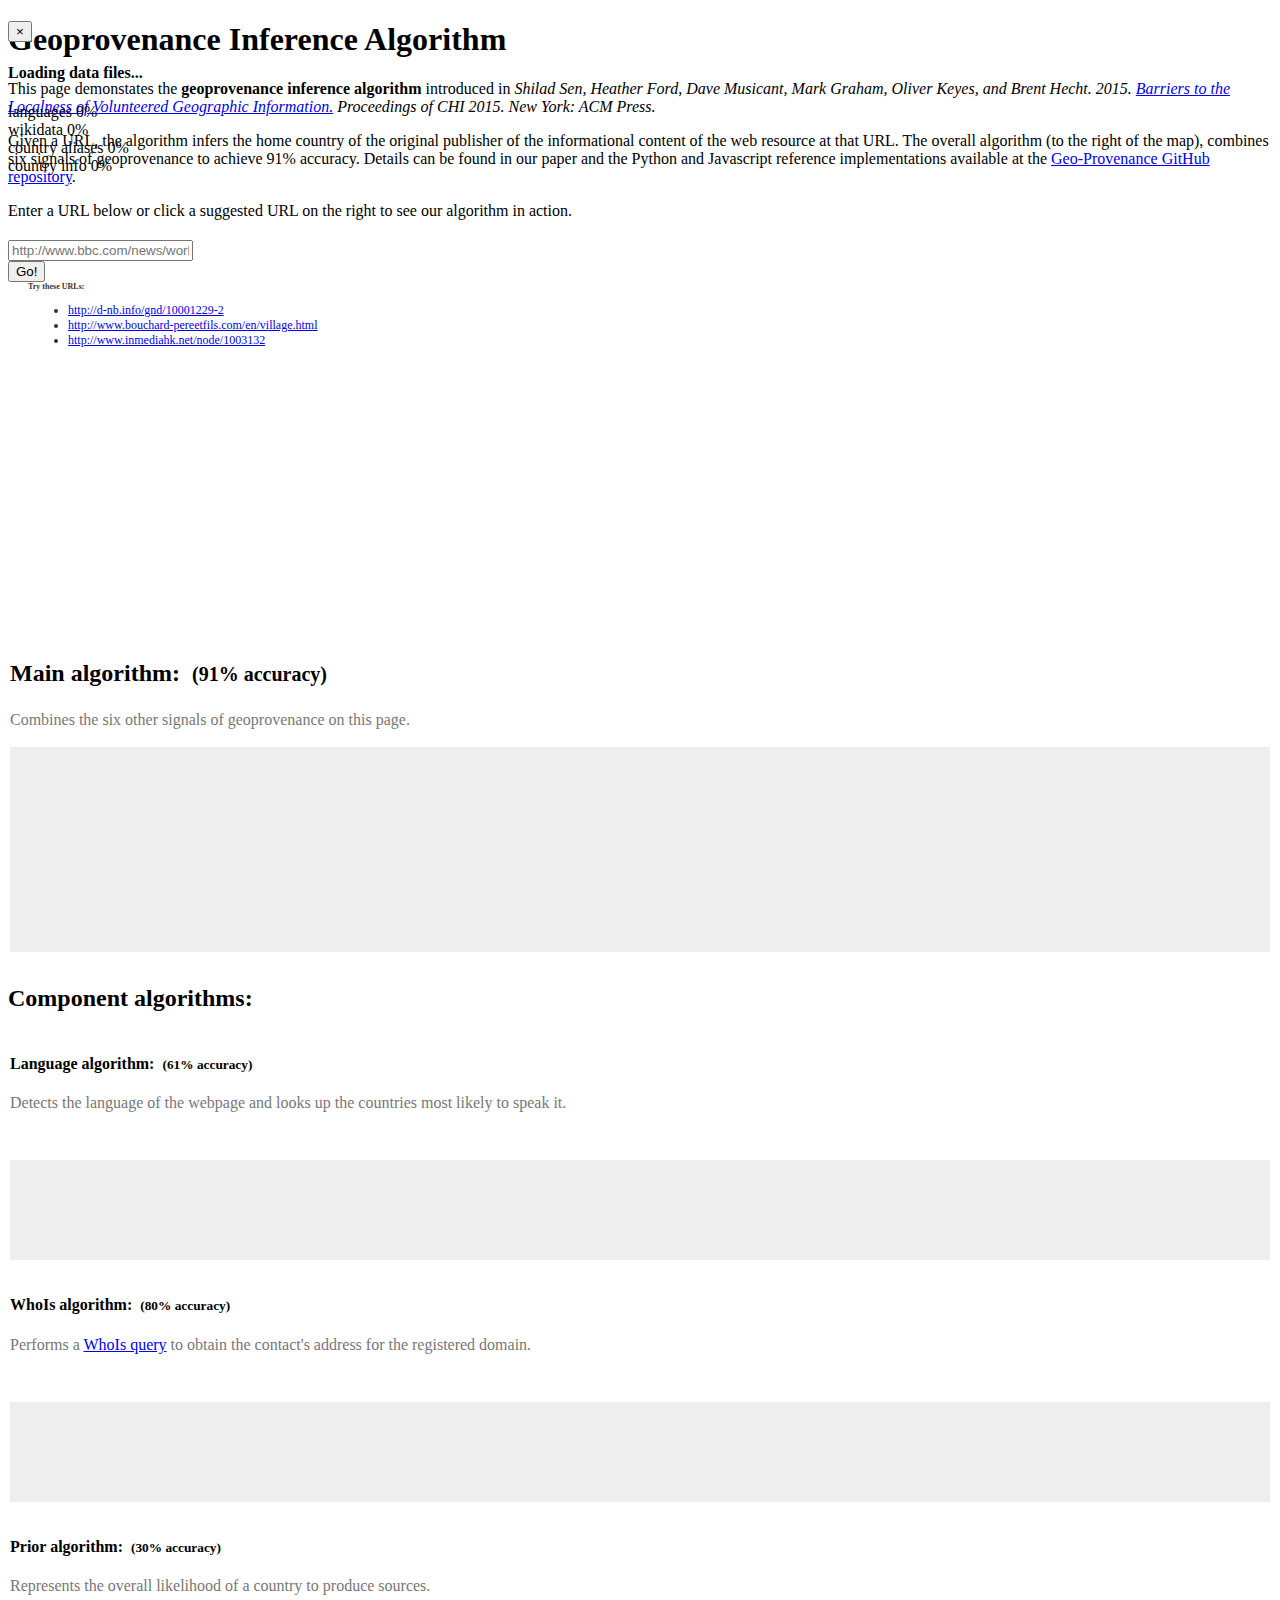
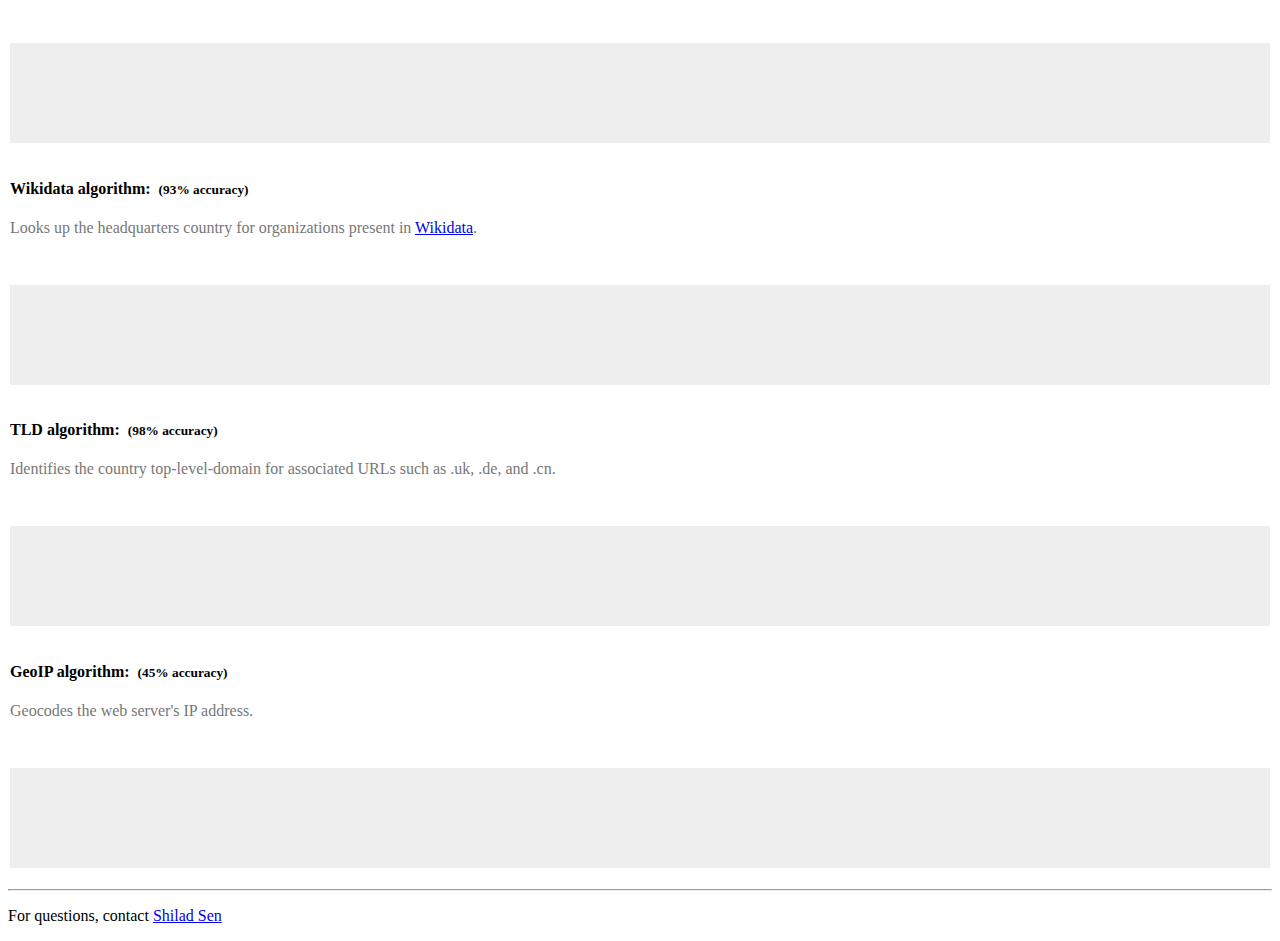
==== demo/index.html @ 2995d799 "Preparing web demo." ====
<!doctype html>
<!--[if lt IE 7]>      <html class="no-js lt-ie9 lt-ie8 lt-ie7" lang=""> <![endif]-->
<!--[if IE 7]>         <html class="no-js lt-ie9 lt-ie8" lang=""> <![endif]-->
<!--[if IE 8]>         <html class="no-js lt-ie9" lang=""> <![endif]-->
<!--[if gt IE 8]><!--> <html class="no-js" lang=""> <!--<![endif]-->
    <head>
        <meta charset="utf-8">
        <meta http-equiv="X-UA-Compatible" content="IE=edge,chrome=1">
        <title></title>
        <meta name="description" content="">
        <meta name="viewport" content="width=device-width, initial-scale=1">
        <link rel="apple-touch-icon" href="apple-touch-icon.png">

        <link rel="stylesheet" href="css/bootstrap.min.css">
        <style>
        </style>
        <link rel="stylesheet" href="css/bootstrap-theme.min.css">
        <link rel="stylesheet" href="js/vendor/jquery-jvectormap-2.0.2.css">
        <link rel="stylesheet" href="css/main.css">

        <script src="js/vendor/modernizr-2.8.3-respond-1.4.2.min.js"></script>
    </head>
    <body>
        <!--[if lt IE 8]>
            <p class="browserupgrade">You are using an <strong>outdated</strong> browser. Please <a href="http://browsehappy.com/">upgrade your browser</a> to improve your experience.</p>
        <![endif]-->


        <div class="loading-dialog" class="modal fade">
            <div class="modal-dialog">
                <div class="modal-content">
                    <div class="modal-header">
                        <button type="button" class="close" data-dismiss="modal" aria-label="Close"><span aria-hidden="true">&times;</span></button>
                        <h4 class="modal-title">Loading data files...</h4>
                    </div>
                    <div class="modal-body">
                        <div class="progress">
                            <div caption="languages" class="progress-bar" role="progressbar" aria-valuenow="0" aria-valuemin="0" aria-valuemax="100" style="min-width: 10em;">
                                languages 0%
                            </div>
                        </div>
                        <div class="progress">
                            <div caption="wikidata" class="progress-bar" role="progressbar" aria-valuenow="0" aria-valuemin="0" aria-valuemax="100" style="min-width: 10em;">
                                wikidata 0%
                            </div>
                        </div>
                        <div class="progress">
                            <div caption="country aliases" class="progress-bar" role="progressbar" aria-valuenow="0" aria-valuemin="0" aria-valuemax="100" style="min-width: 10em;">
                                country aliases 0%
                            </div>
                        </div>
                        <div class="progress">
                            <div caption="country info" class="progress-bar" role="progressbar" aria-valuenow="0" aria-valuemin="0" aria-valuemax="100" style="min-width: 10em;">
                                country info 0%
                            </div>
                        </div>
                    </div>
                </div><!-- /.modal-content -->
            </div><!-- /.modal-dialog -->
        </div><!-- /.modal -->


    <!-- Main jumbotron for a primary marketing message or call to action -->
      <div class="container">

          <div class="row">
              <h1 class="col-md-12">Geoprovenance Inference Algorithm</h1>
            <p class="col-md-12">
                This page demonstates the <b>geoprovenance inference algorithm</b> introduced in
                <em>Shilad Sen, Heather Ford, Dave Musicant, Mark Graham, Oliver Keyes, and Brent Hecht. 2015. <a href="http://www-users.cs.umn.edu/~bhecht/publications/localnessgeography_CHI2015.pdf">Barriers to the Localness of Volunteered Geographic Information.</a> Proceedings of CHI 2015. New York: ACM Press.</em>
            </p>
            <p class="col-md-12">
                Given a URL, the algorithm infers the home country of the original publisher of the informational content of the web resource at that URL.
                The overall algorithm (to the right of the map), combines six signals of geoprovenance to achieve 91% accuracy.
                Details can be found in our paper and the Python and Javascript reference
                implementations available at the <a href="https://github.com/shilad/geo-provenance/">Geo-Provenance GitHub repository</a>.
            </p>
            <div class="col-md-7">
                <p>
                    Enter a URL below or click a suggested URL on the right to see our algorithm in action.
                </p>

                <div class="queryform">
                    <div class="input-group">
                        <form>
                        <input type="text" class="form-control" placeholder="http://www.bbc.com/news/world-latin-america-32261550">
                        </form>
                        <span class="input-group-btn">
                            <button class="btn btn-default" type="button">Go!</button>
                        </span>
                    </div><!-- /input-group -->
                </div>
            </div>
            <div class="col-md-5 try">
                <h6>Try these URLs:</h6>
                <ul class="try">
                    <li><a href="#" class="example">http://d-nb.info/gnd/10001229-2</a></li>
                    <li><a href="#" class="example">http://www.bouchard-pereetfils.com/en/village.html</a></li>
                    <li><a href="#" class="example">http://www.inmediahk.net/node/1003132</a></li>
                </ul>
            </div>
        </div>

      <div class="row mainrow">
          <div class="map-container col-md-6">
          </div>

          <div class="col-md-6 alg alg-final">
              <h2>Main algorithm:&nbsp;&nbsp;<small class="text-right">(91% accuracy)</small></h2>
              <p>Combines the six other signals of geoprovenance on this page.</p>
          <pre class="output">
              </pre>
          </div>

      </div>
      </div>

    <div class="container">
      <!-- Example row of columns -->
        <div class="row">
            <h2 class="col-md-12">Component algorithms:</h2>
            <div class="row">
                <div class="col-md-4 alg alg-lang">
                    <h4>Language algorithm:&nbsp;&nbsp;<small class="text-right">(61% accuracy)</small></h4>
                    <p>Detects the language of the webpage and looks up the countries most likely to speak it.</p>
                    <pre class="output"></pre>
                </div>
                <div class="col-md-4 alg alg-whois">
                    <h4>WhoIs algorithm:&nbsp;&nbsp;<small class="text-right">(80% accuracy)</small></h4>
                    <p>Performs a <a href="https://en.wikipedia.org/wiki/Whois">WhoIs query</a> to obtain the contact's address for the registered domain.</p>
                    <pre class="output"></pre>
                </div>
                <div class="col-md-4 alg alg-prior">
                    <h4>Prior algorithm:&nbsp;&nbsp;<small class="text-right">(30% accuracy)</small></h4>
                    <p>Represents the overall likelihood of a country to produce sources.</p>
                    <pre class="output"></pre>
                </div>
            </div>
            <div class="col-md-4 alg alg-wikidata">
                <h4>Wikidata algorithm:&nbsp;&nbsp;<small class="text-right">(93% accuracy)</small></h4>
                <p>Looks up the headquarters country for organizations present in <a href="https://www.wikidata.org/wiki/Q1141571">Wikidata</a>.</p>
                <pre class="output"></pre>
            </div>
            <div class="col-md-4 alg alg-tld">
                <h4>TLD algorithm:&nbsp;&nbsp;<small class="text-right">(98% accuracy)</small></h4>
                <p>Identifies the country top-level-domain for associated URLs such as .uk, .de, and .cn.</p>
                <pre class="output"></pre>
            </div>
            <div class="col-md-4 alg alg-ip">
                <h4>GeoIP algorithm:&nbsp;&nbsp;<small class="text-right">(45% accuracy)</small></h4>
                <p>Geocodes the web server's IP address.</p>
                <pre class="output"></pre>
            </div>

        </div>

      <hr>

      <footer>
        <p>For questions, contact <a href="http://shilad.com">Shilad Sen</a></p>
      </footer>
    </div> <!-- /container -->        <script src="//ajax.googleapis.com/ajax/libs/jquery/2.1.3/jquery.min.js"></script>
        <script>window.jQuery || document.write('<script src="js/vendor/jquery-2.1.3.min.js"><\/script>')</script>

        <script src="js/vendor/bootstrap.min.js"></script>
        <script src="js/vendor/jquery-jvectormap-2.0.2.min.js"></script>
        <script src="js/vendor/jquery-jvectormap-world-mill-en.js"></script>
        <script src="js/vendor/jquery.scrollTo.min.js"></script>
        <script src="js/vendor/jquery.color-2.1.2.min.js"></script>

        <script src="js/main.js"></script>

        <script src="../js/regdomain.js"></script>
        <script src="../js/alias_data.js"></script>
        <script src="../js/country_data.js"></script>
        <script src="../js/lang_data.js"></script>
        <script src="../js/wikidata_data.js"></script>
        <script src="../js/gpinfer.js"></script>
        <script src="../js/_languageData.js"></script>
        <script src="../js/guessLanguage.js"></script>

        <script>
            var algDists = {};
            var onResults = function(results) {
                var name = results[0];
                var dist = results[1];
                var newText = '';
                if (dist.length) {
                    dist = dist[1];
                }

                algDists[name] = dist;

                if (!dist || Object.keys(dist).length == 0) {
                    newText = '<span class=error>No results found</span>\n';
                } else {
                    var countries = Object.keys(dist).sort(function(a,b){return dist[b]-dist[a];})
                    newText += '<span class=results>most likely countries:</span>\n';
                    for (var i = 0; i < countries.length && i < 5; i++) {
                        var c = countries[i];
                        var p = dist[c];
                        newText += ('<span class=results>' + c + ': ' + p + '</span>\n');
                    }
                }

                var pre = $(".alg-" + name + " pre");
                pre.html(pre.html() + newText);
                pre.scrollTo('100%');

                showMap(name);
            };

            var showMap = function(name) {
                $('div.alg').each(function (i, div) {
                    div = $(div);
                    var color = $.Color(div.css('border-color'));
                    var newColor = color.alpha(div.hasClass('alg-' + name) ? 1.0 : 0.0);
                    if (color != newColor) {
                        div.animate({'border-color' : newColor.toRgbaString()}, 200);
                    }
                });

                var color = $.Color($('div.alg-' + name).css('border-color'));

                var dist = algDists[name] || {};
                var values = {};
                for (var c in dist) {
                    if (c == 'uk') c = 'gb';
                    values[c.toUpperCase()] = dist[c];
                }
                var config = {
                    map: 'world_mill_en',
                    series: {
                        regions: [{
                            min: 0.0,
                            max: 1.0,
                            values: values,
                            scale: ['#FFFFFF', color.toHexString()],
                            normalizeFunction: 'polynomial'
                        }]
                    }
                };
                $('.map-container').empty().vectorMap(config);
            };

            var onError = function(results) {
                var name = results[0];
                var result = results[1];
                var pre = $(".alg-" + name + " pre");
                pre.html(pre.html() + '<span class=error>' + result + '</span>\n');
                pre.scrollTo('100%');
            };

            var onMessage = function(results) {
                var name = results[0];
                var result = results[1];
                var pre = $(".alg-" + name + " pre");
                pre.html(pre.html() + result + '\n');
                pre.scrollTo('100%');
            };

            $().ready(function () {
                $('.map-container').vectorMap({map: 'world_mill_en'});
                $(".loading-dialog").modal({'show' : 'true', 'backdrop' : 'static' });
                GP.init(
                        '../js',
                        function (caption, percent) {
                            var bar = $(".progress-bar[caption='" + caption + "']");
                            bar.width(percent + '%');
                            bar.text(caption + ': ' + (percent|0) + '%');
                        },
                        function () {
                            $(".loading-dialog").modal('hide');
                            pageInit();
                        }
                );
            });

            var pageInit = function () {
                $.extend($.scrollTo.defaults, { axis: 'y' });
                $("a.example").click(function () {
                    var form = $(".queryform form");
                    var url = $(this).text().trim();
                    form.find("input").val(url);
                    form.submit();
                   return false;
                });
                $("form").submit(function () {
                    $(".alg pre").html('');
                    var url = $(this).find("input").val().trim();
                    onMessage(['final','testing inferrence of url ' + url]);
                    onMessage(['final','domain is ' + GP.getDomain(url)]);
                    onMessage(['final', 'registered domain is ' + GP.getRegisteredDomain(url)]);
                    GP.LogisticInferrer(url, onResults, onMessage, onError);
                    return false;
                });

                $(".alg")
                        .mouseenter(function () {
                            if (GP.mouseleavetimer) {
                                clearTimeout(GP.mouseleavetimer);
                            }
                            GP.mouseleavetimer = null;
                            var classes = $(this).attr('class').split(' ');
                            classes.forEach( function (c) {
                                if (c.substring(0, 4) == 'alg-') {
                                    showMap(c.substring(4));
                                }
                            });
                        }).mouseleave(function () {
                            GP.mouseleavetimer = setTimeout(
                                    function () {
                                        showMap('final');
                                        GP.mouseleavetimer = null;
                                    }, 200);
                        });
            };
        </script>



        <!-- Google Analytics: change UA-XXXXX-X to be your site's ID. -->
        <script>
            (function(b,o,i,l,e,r){b.GoogleAnalyticsObject=l;b[l]||(b[l]=
            function(){(b[l].q=b[l].q||[]).push(arguments)});b[l].l=+new Date;
            e=o.createElement(i);r=o.getElementsByTagName(i)[0];
            e.src='//www.google-analytics.com/analytics.js';
            r.parentNode.insertBefore(e,r)}(window,document,'script','ga'));
            ga('create','UA-XXXXX-X','auto');ga('send','pageview');
        </script>
    </body>
</html>
---- demo/css/main.css ----
/* ==========================================================================
   Author's custom styles
   ========================================================================== */



.map-container {
   height: 280px;
}

.output {
   font-size: 11px;
}

div.alg p {
   height: 50px;
   color: #777;
}

.alg-final h2 {
   margin: 0 0 10px 0 !important;
   height: 35px !important;
}

.alg-final p {
   height: 20px !important;
}

.alg-final pre {
   height: 205px !important;
}

div.alg {
   border: solid 2px #aaa;
   border-radius: 5px;
}
div.alg.alg-final {
   border-color: rgba(41, 128, 185, 0.0);
}
div.alg.alg-prior {
   border-color: rgba(192, 57, 43, 0.0);
}
div.alg.alg-lang {
   border-color: rgba(39, 174, 96, 0.0);
}
div.alg.alg-whois {
   border-color: rgba(211, 84, 0, 0.0);
}
div.alg.alg-ip {
   border-color: rgba(230, 126, 34, 0.0);
}
div.alg.alg-tld {
   border-color: rgba(142, 68, 173, 0.0);
}
div.alg.alg-wikidata {
   border-color: rgba(241, 196, 15, 0.0);
}

div.alg pre {
   height: auto;
   height: 100px;
   overflow: auto;
   background-color: #eeeeee;
   word-break: normal !important;
   word-wrap: normal !important;
   white-space: pre !important;
}

div.alg pre span.results {
   color: #3e913e;
}

.loading-dialog {
   position: absolute;;
   height: 100%;
   width: 100%;
   z-index: 1000;
}
div.alg pre span.error {
   color: #913e3e;
}

div.queryform {
   margin-top: 20px;
}

.row.mainrow {
   margin-top: 30px;
}

table.try td:first-child {
   width: 40px;
}

div.try h6 {
   margin: 0 0 5px 0;
   padding: 0
}

div.try {
   margin-left: 20px;
   width: 200px;
   font-size: 12px;
   text-overflow: ellipsis;
   white-space: nowrap;
   color: #333;
}
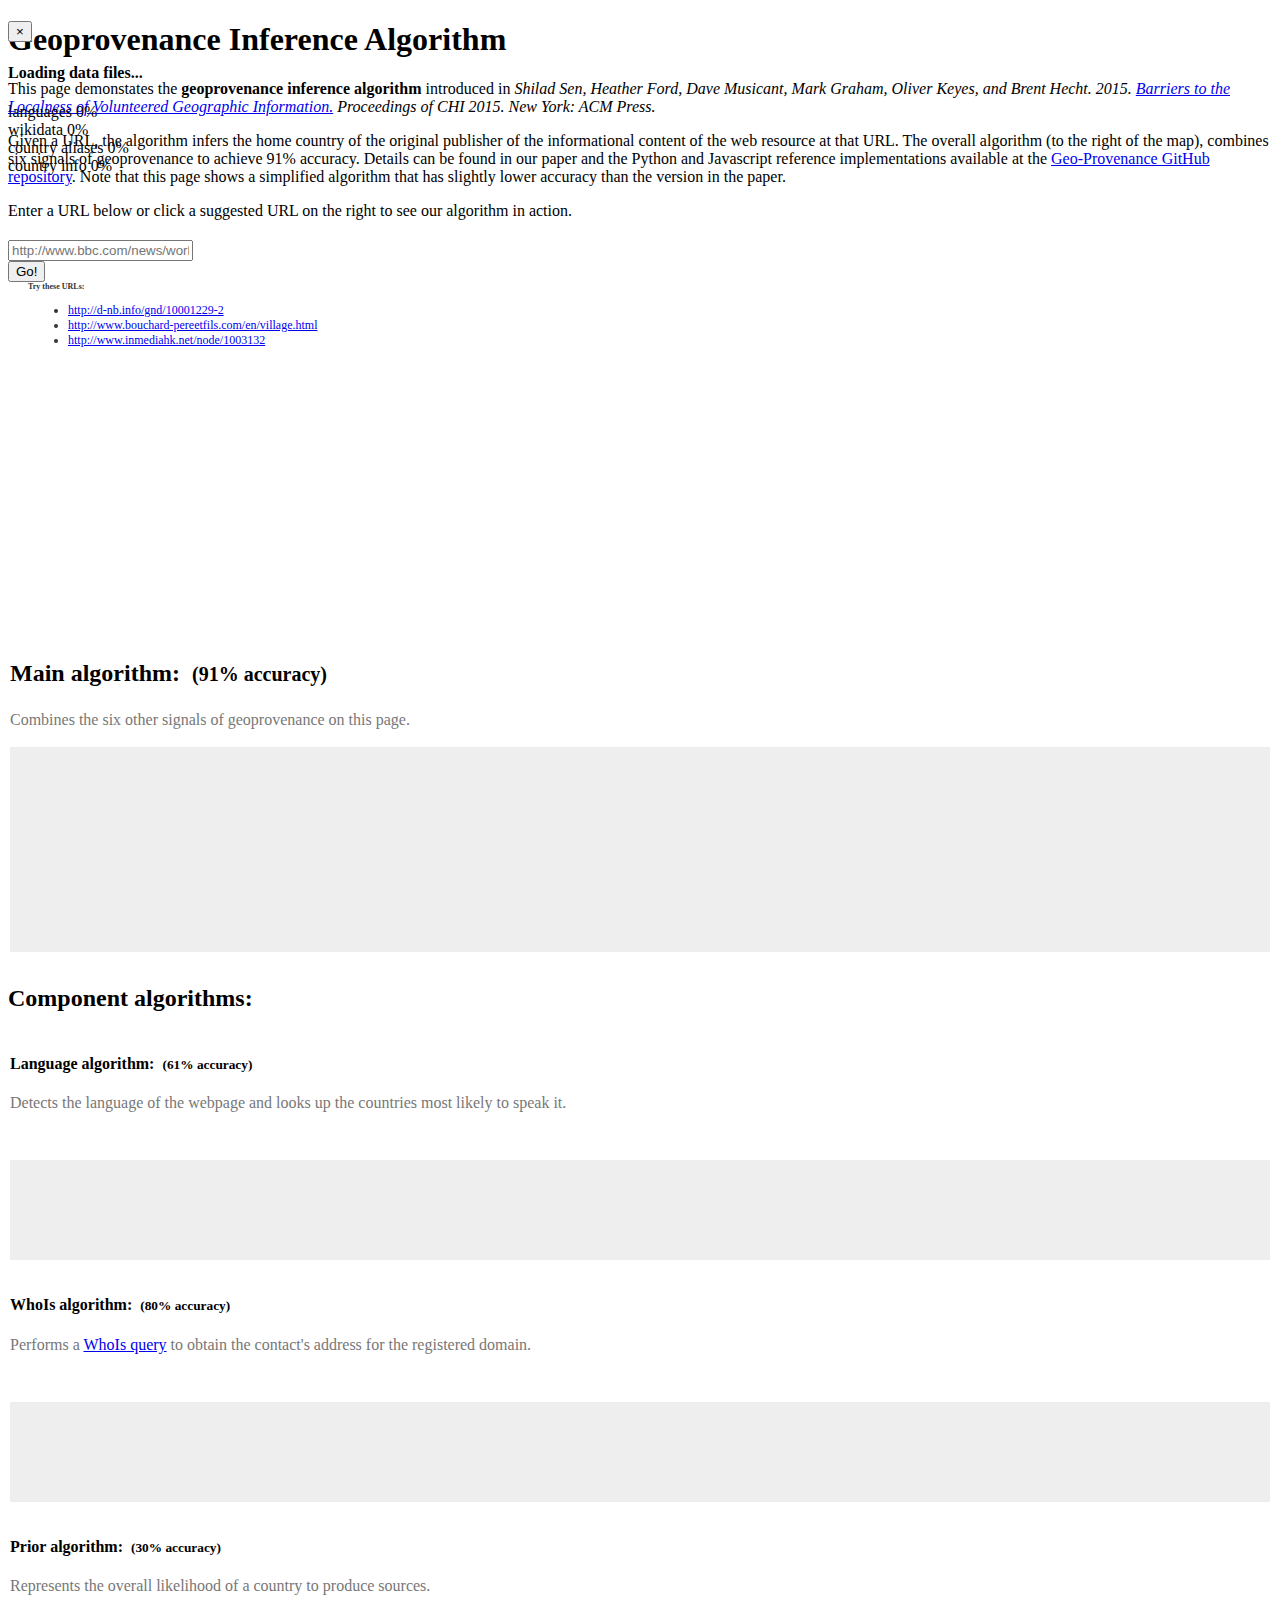
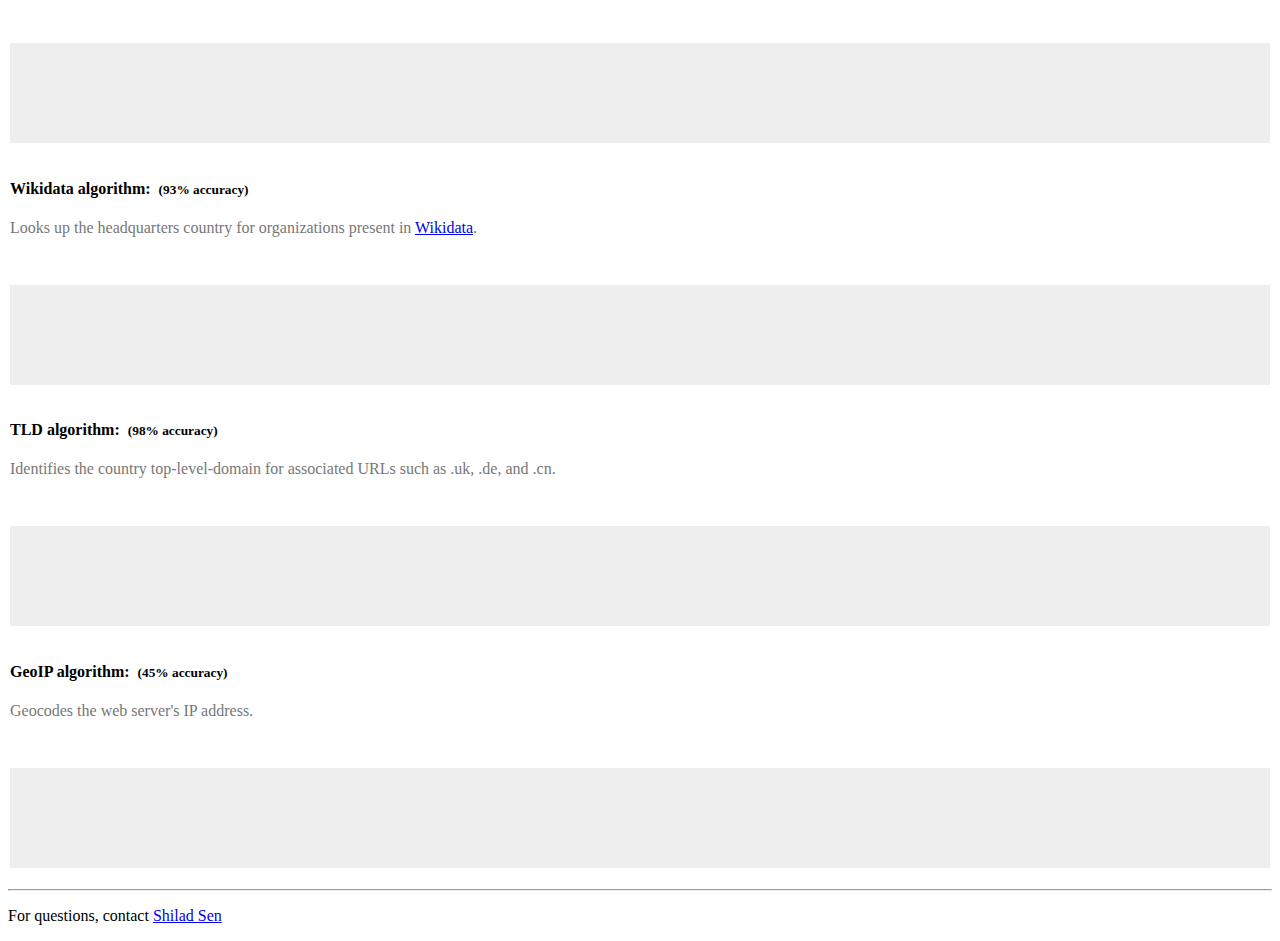
==== commit 20dcbe4d: "Preparing web demo." ====
--- a/demo/index.html
+++ b/demo/index.html
@@ -74,6 +74,7 @@
                 The overall algorithm (to the right of the map), combines six signals of geoprovenance to achieve 91% accuracy.
                 Details can be found in our paper and the Python and Javascript reference
                 implementations available at the <a href="https://github.com/shilad/geo-provenance/">Geo-Provenance GitHub repository</a>.
+                Note that this page shows a simplified algorithm that has slightly lower accuracy than the version in the paper.
             </p>
             <div class="col-md-7">
                 <p>
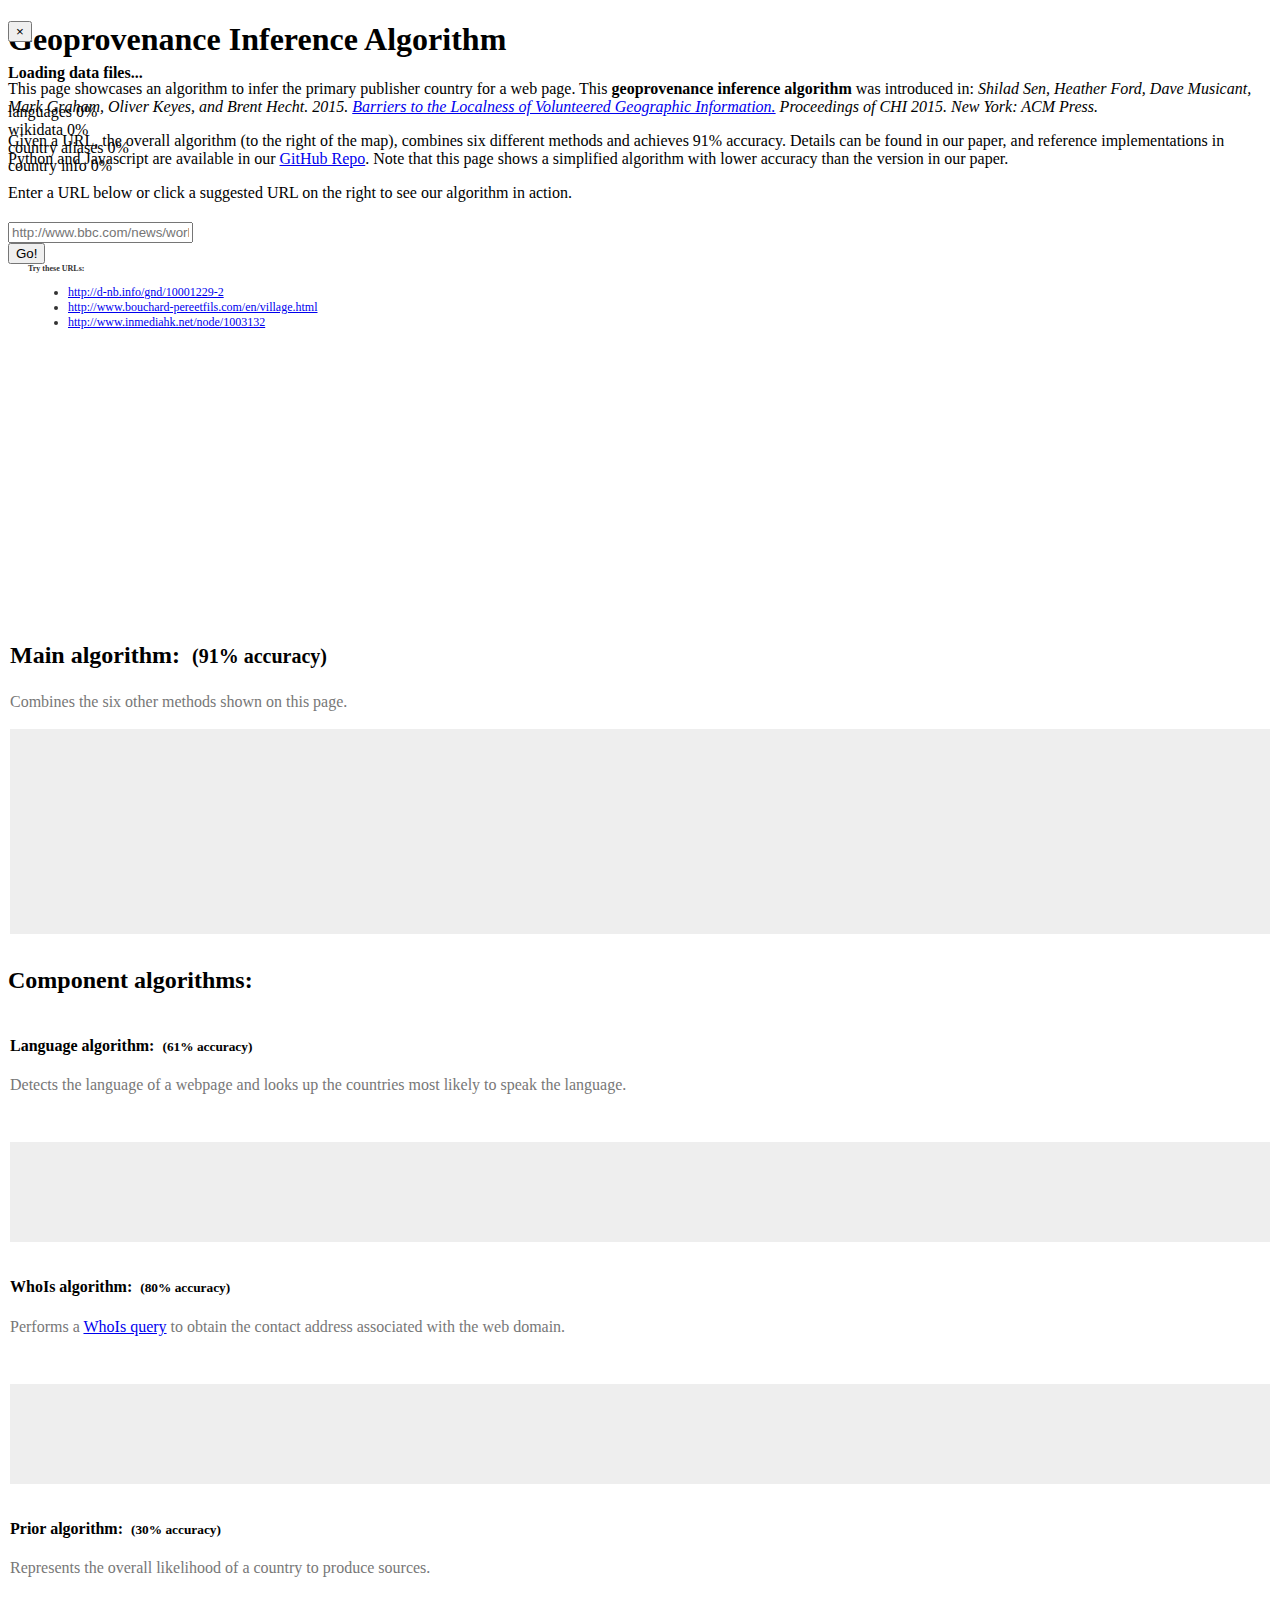
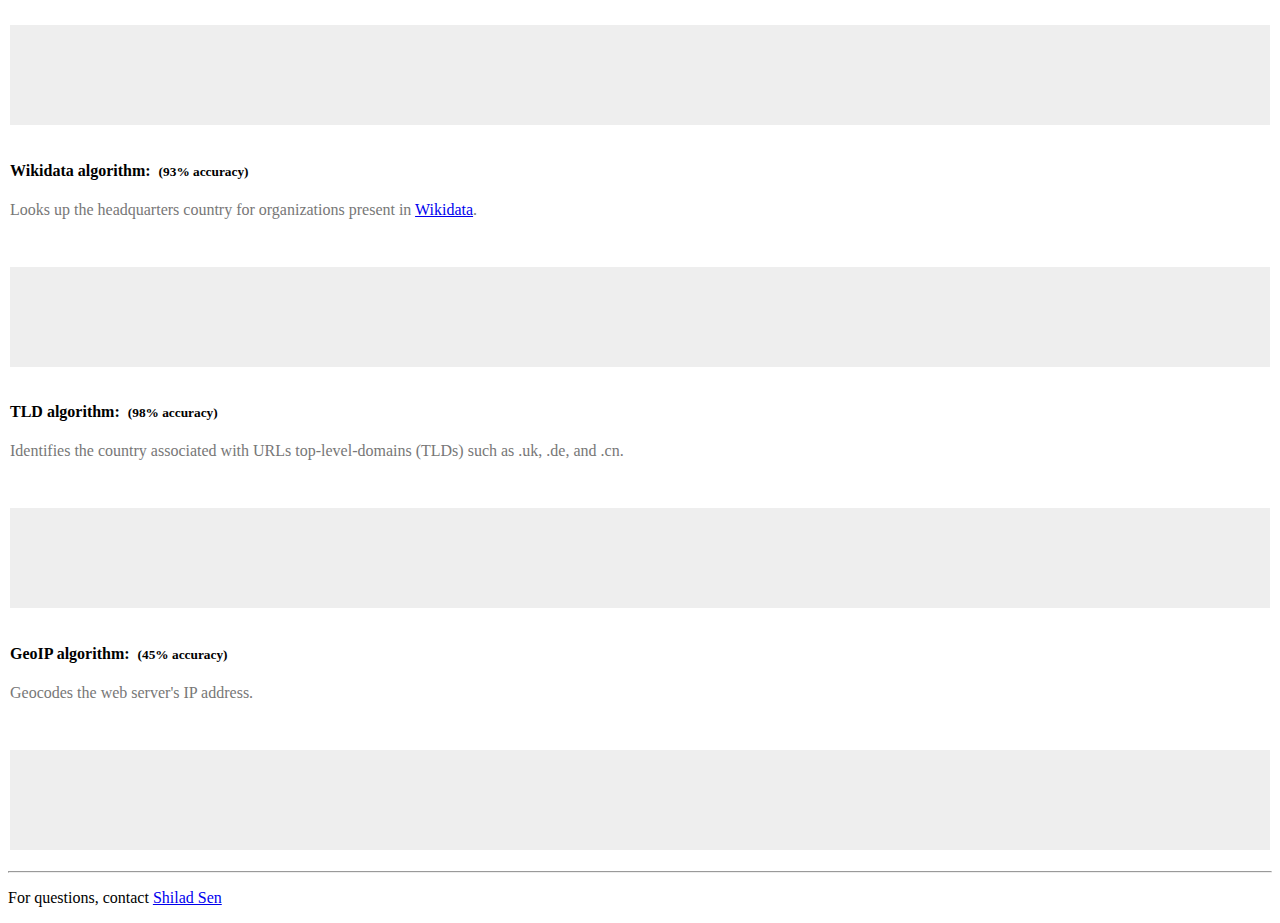
==== commit aac78e02: "Tweaks for verbage." ====
--- a/demo/index.html
+++ b/demo/index.html
@@ -66,15 +66,14 @@
           <div class="row">
               <h1 class="col-md-12">Geoprovenance Inference Algorithm</h1>
             <p class="col-md-12">
-                This page demonstates the <b>geoprovenance inference algorithm</b> introduced in
+                This page showcases an algorithm to infer the primary publisher country for a web page.
+                This <b>geoprovenance inference algorithm</b> was introduced in:
                 <em>Shilad Sen, Heather Ford, Dave Musicant, Mark Graham, Oliver Keyes, and Brent Hecht. 2015. <a href="http://www-users.cs.umn.edu/~bhecht/publications/localnessgeography_CHI2015.pdf">Barriers to the Localness of Volunteered Geographic Information.</a> Proceedings of CHI 2015. New York: ACM Press.</em>
             </p>
             <p class="col-md-12">
-                Given a URL, the algorithm infers the home country of the original publisher of the informational content of the web resource at that URL.
-                The overall algorithm (to the right of the map), combines six signals of geoprovenance to achieve 91% accuracy.
-                Details can be found in our paper and the Python and Javascript reference
-                implementations available at the <a href="https://github.com/shilad/geo-provenance/">Geo-Provenance GitHub repository</a>.
-                Note that this page shows a simplified algorithm that has slightly lower accuracy than the version in the paper.
+                Given a URL, the overall algorithm (to the right of the map), combines six different methods and achieves 91% accuracy.
+                Details can be found in our paper, and reference implementations in Python and Javascript are available in our <a href="https://github.com/shilad/geo-provenance/">GitHub Repo</a>.
+                Note that this page shows a simplified algorithm with lower accuracy than the version in our paper.
             </p>
             <div class="col-md-7">
                 <p>
@@ -108,7 +107,7 @@
 
           <div class="col-md-6 alg alg-final">
               <h2>Main algorithm:&nbsp;&nbsp;<small class="text-right">(91% accuracy)</small></h2>
-              <p>Combines the six other signals of geoprovenance on this page.</p>
+              <p>Combines the six other methods shown on this page.</p>
           <pre class="output">
               </pre>
           </div>
@@ -123,12 +122,12 @@
             <div class="row">
                 <div class="col-md-4 alg alg-lang">
                     <h4>Language algorithm:&nbsp;&nbsp;<small class="text-right">(61% accuracy)</small></h4>
-                    <p>Detects the language of the webpage and looks up the countries most likely to speak it.</p>
+                    <p>Detects the language of a webpage and looks up the countries most likely to speak the language.</p>
                     <pre class="output"></pre>
                 </div>
                 <div class="col-md-4 alg alg-whois">
                     <h4>WhoIs algorithm:&nbsp;&nbsp;<small class="text-right">(80% accuracy)</small></h4>
-                    <p>Performs a <a href="https://en.wikipedia.org/wiki/Whois">WhoIs query</a> to obtain the contact's address for the registered domain.</p>
+                    <p>Performs a <a href="https://en.wikipedia.org/wiki/Whois">WhoIs query</a> to obtain the contact address associated with the web domain.</p>
                     <pre class="output"></pre>
                 </div>
                 <div class="col-md-4 alg alg-prior">
@@ -144,7 +143,7 @@
             </div>
             <div class="col-md-4 alg alg-tld">
                 <h4>TLD algorithm:&nbsp;&nbsp;<small class="text-right">(98% accuracy)</small></h4>
-                <p>Identifies the country top-level-domain for associated URLs such as .uk, .de, and .cn.</p>
+                <p>Identifies the country associated with URLs top-level-domains (TLDs) such as .uk, .de, and .cn.</p>
                 <pre class="output"></pre>
             </div>
             <div class="col-md-4 alg alg-ip">
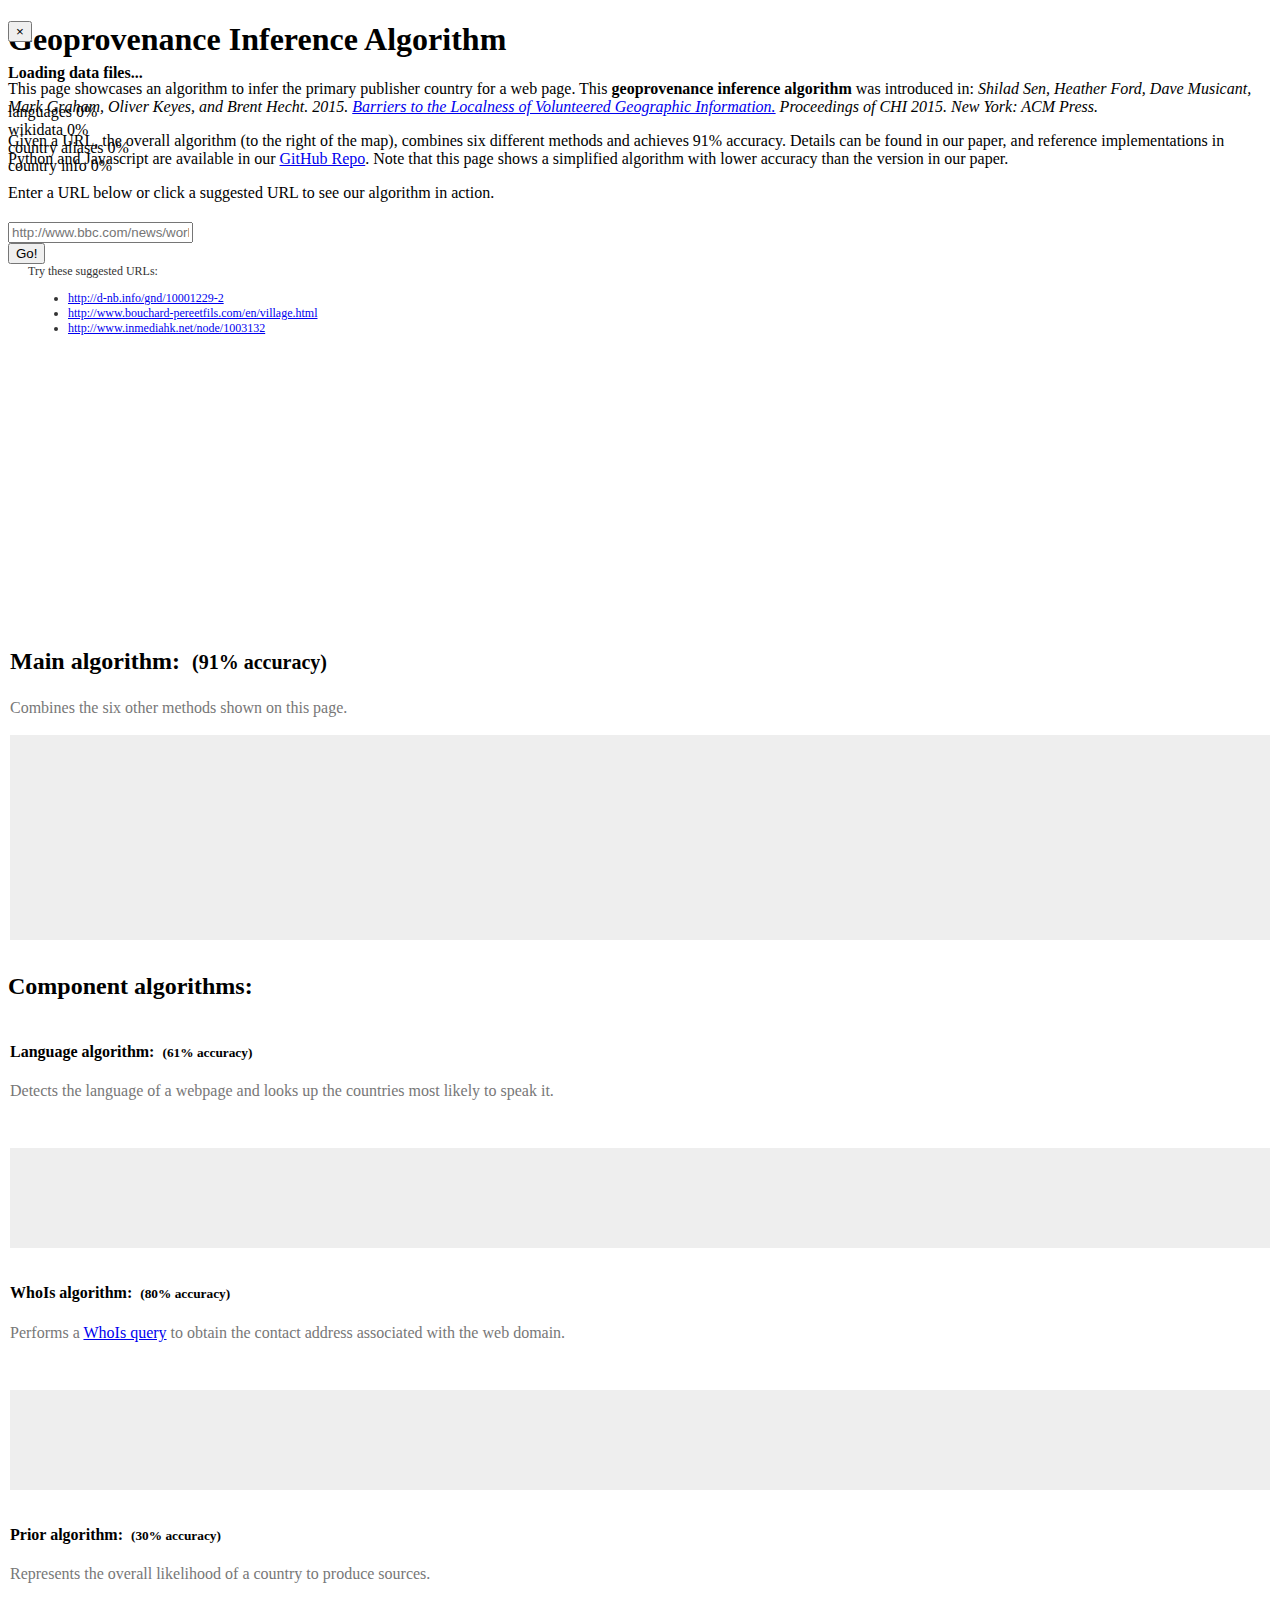
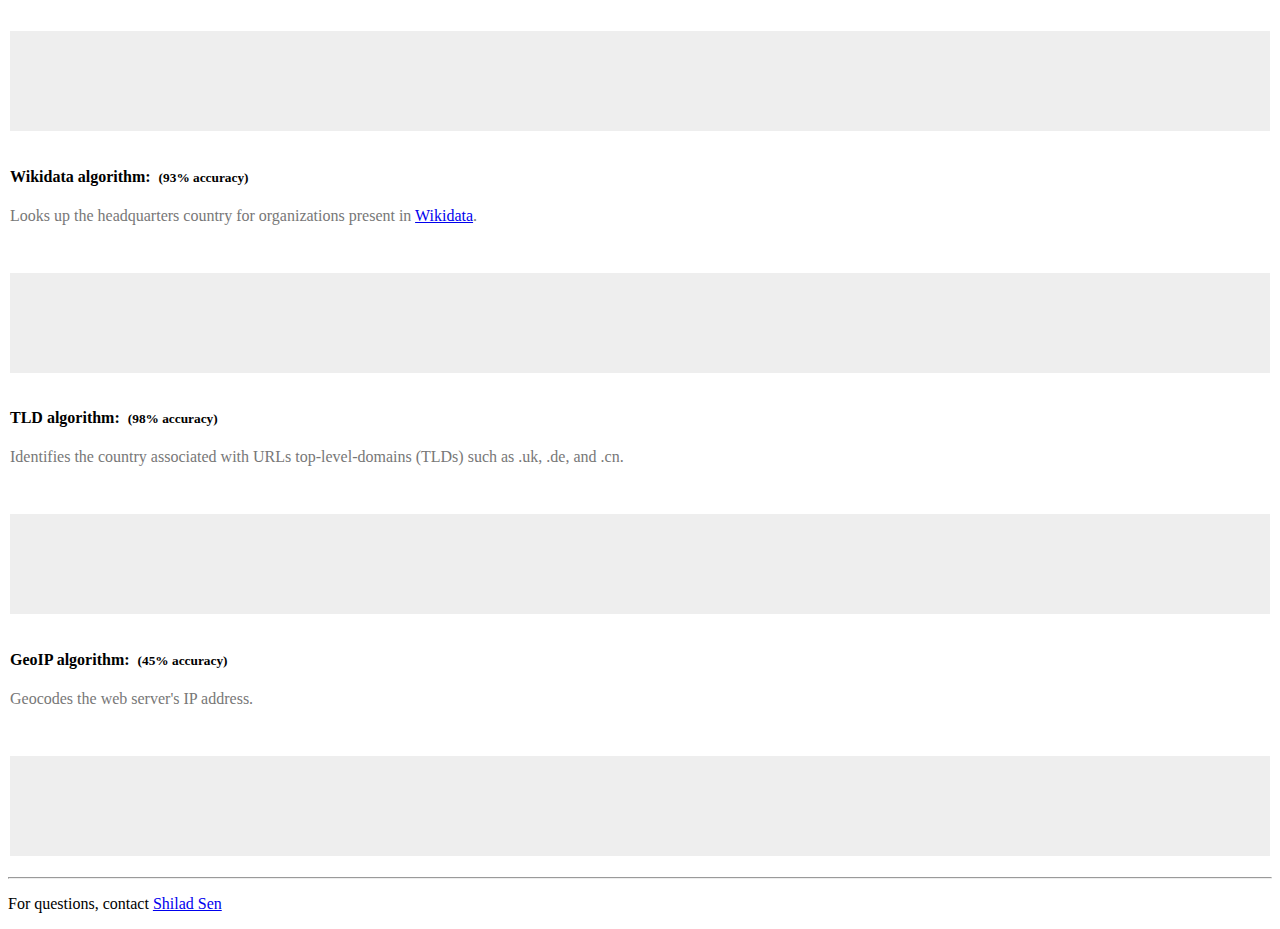
==== commit d6fd467d: "Preparing web demo." ====
--- a/demo/index.html
+++ b/demo/index.html
@@ -77,7 +77,7 @@
             </p>
             <div class="col-md-7">
                 <p>
-                    Enter a URL below or click a suggested URL on the right to see our algorithm in action.
+                    Enter a URL below or click a suggested URL to see our algorithm in action.
                 </p>
 
                 <div class="queryform">
@@ -92,7 +92,7 @@
                 </div>
             </div>
             <div class="col-md-5 try">
-                <h6>Try these URLs:</h6>
+                Try these suggested URLs:<br/>
                 <ul class="try">
                     <li><a href="#" class="example">http://d-nb.info/gnd/10001229-2</a></li>
                     <li><a href="#" class="example">http://www.bouchard-pereetfils.com/en/village.html</a></li>
@@ -122,7 +122,7 @@
             <div class="row">
                 <div class="col-md-4 alg alg-lang">
                     <h4>Language algorithm:&nbsp;&nbsp;<small class="text-right">(61% accuracy)</small></h4>
-                    <p>Detects the language of a webpage and looks up the countries most likely to speak the language.</p>
+                    <p>Detects the language of a webpage and looks up the countries most likely to speak it.</p>
                     <pre class="output"></pre>
                 </div>
                 <div class="col-md-4 alg alg-whois">
@@ -238,6 +238,9 @@
                             scale: ['#FFFFFF', color.toHexString()],
                             normalizeFunction: 'polynomial'
                         }]
+                    },
+                    onRegionTipShow: function(e, el, code){
+                        el.html(el.html()+' (GDP - '+values[code]+')');
                     }
                 };
                 $('.map-container').empty().vectorMap(config);
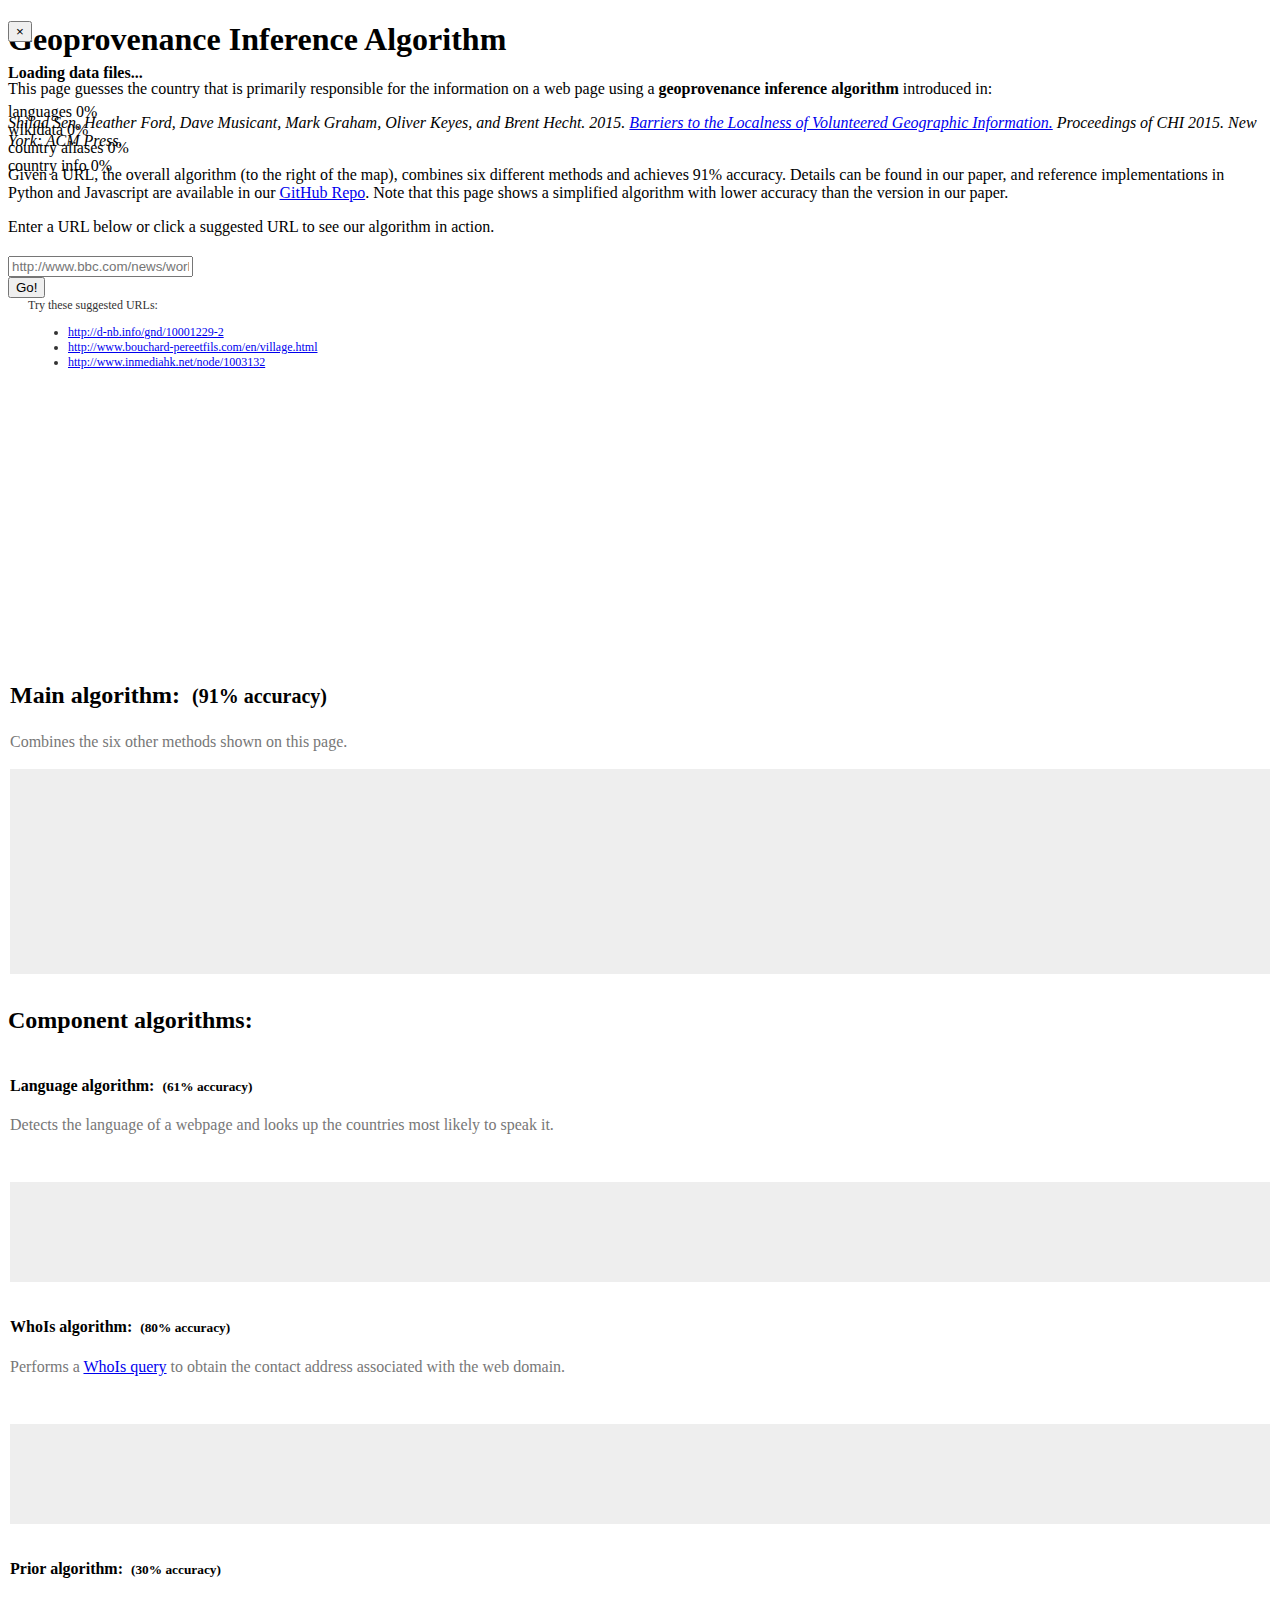
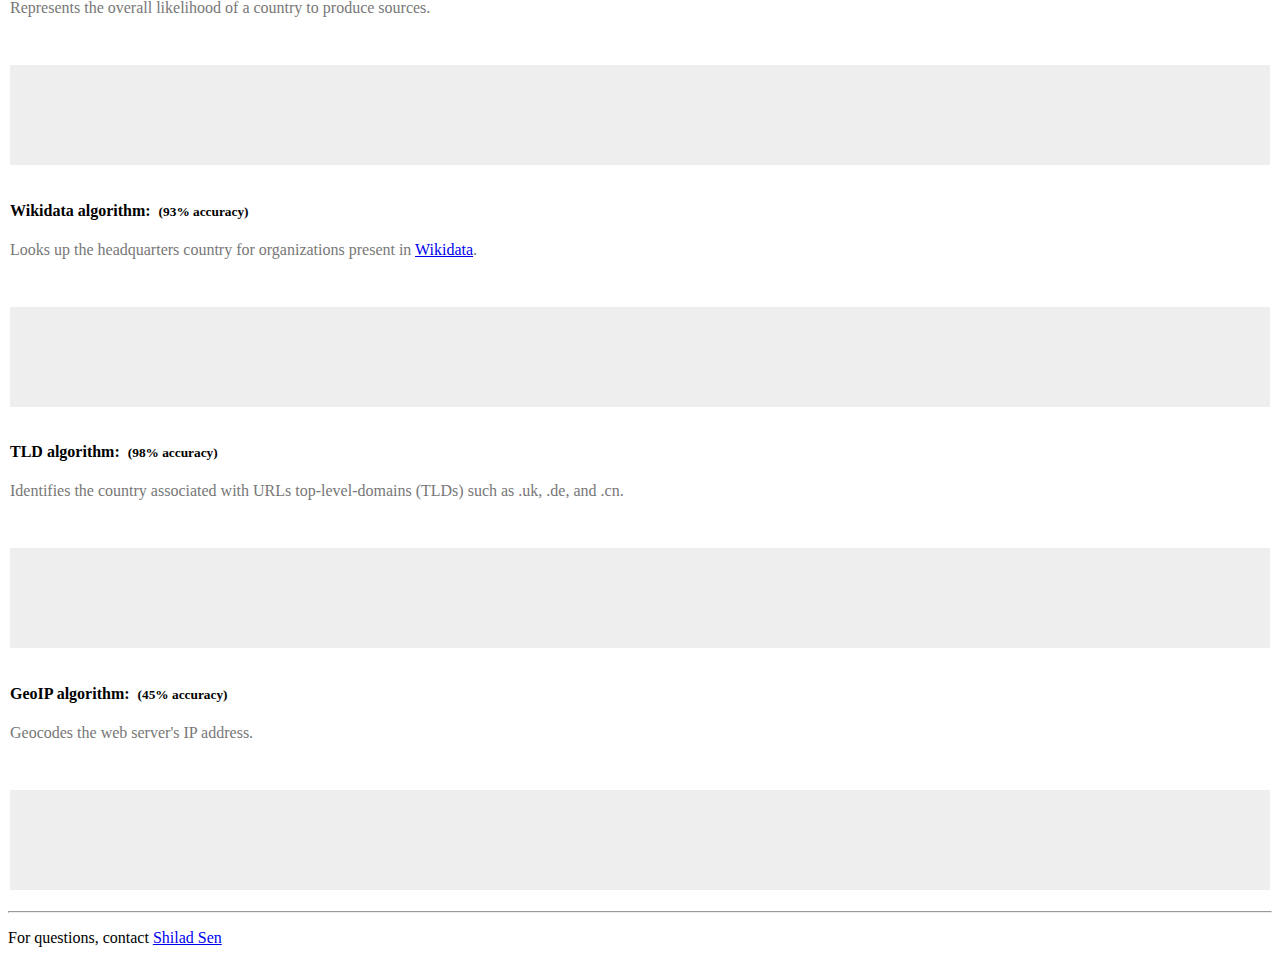
==== commit bcbea12b: "Preparing web demo." ====
--- a/demo/index.html
+++ b/demo/index.html
@@ -66,8 +66,10 @@
           <div class="row">
               <h1 class="col-md-12">Geoprovenance Inference Algorithm</h1>
             <p class="col-md-12">
-                This page showcases an algorithm to infer the primary publisher country for a web page.
-                This <b>geoprovenance inference algorithm</b> was introduced in:
+                This page guesses the country that is primarily responsible for the information on a web page using a
+                <b>geoprovenance inference algorithm</b> introduced in:
+            </p>
+            <p class="col-md-12">
                 <em>Shilad Sen, Heather Ford, Dave Musicant, Mark Graham, Oliver Keyes, and Brent Hecht. 2015. <a href="http://www-users.cs.umn.edu/~bhecht/publications/localnessgeography_CHI2015.pdf">Barriers to the Localness of Volunteered Geographic Information.</a> Proceedings of CHI 2015. New York: ACM Press.</em>
             </p>
             <p class="col-md-12">
@@ -240,7 +242,7 @@
                         }]
                     },
                     onRegionTipShow: function(e, el, code){
-                        el.html(el.html()+' (GDP - '+values[code]+')');
+                        el.html(el.html()+' ('+ (100 * values[code]).toFixed(2) +'%)');
                     }
                 };
                 $('.map-container').empty().vectorMap(config);
